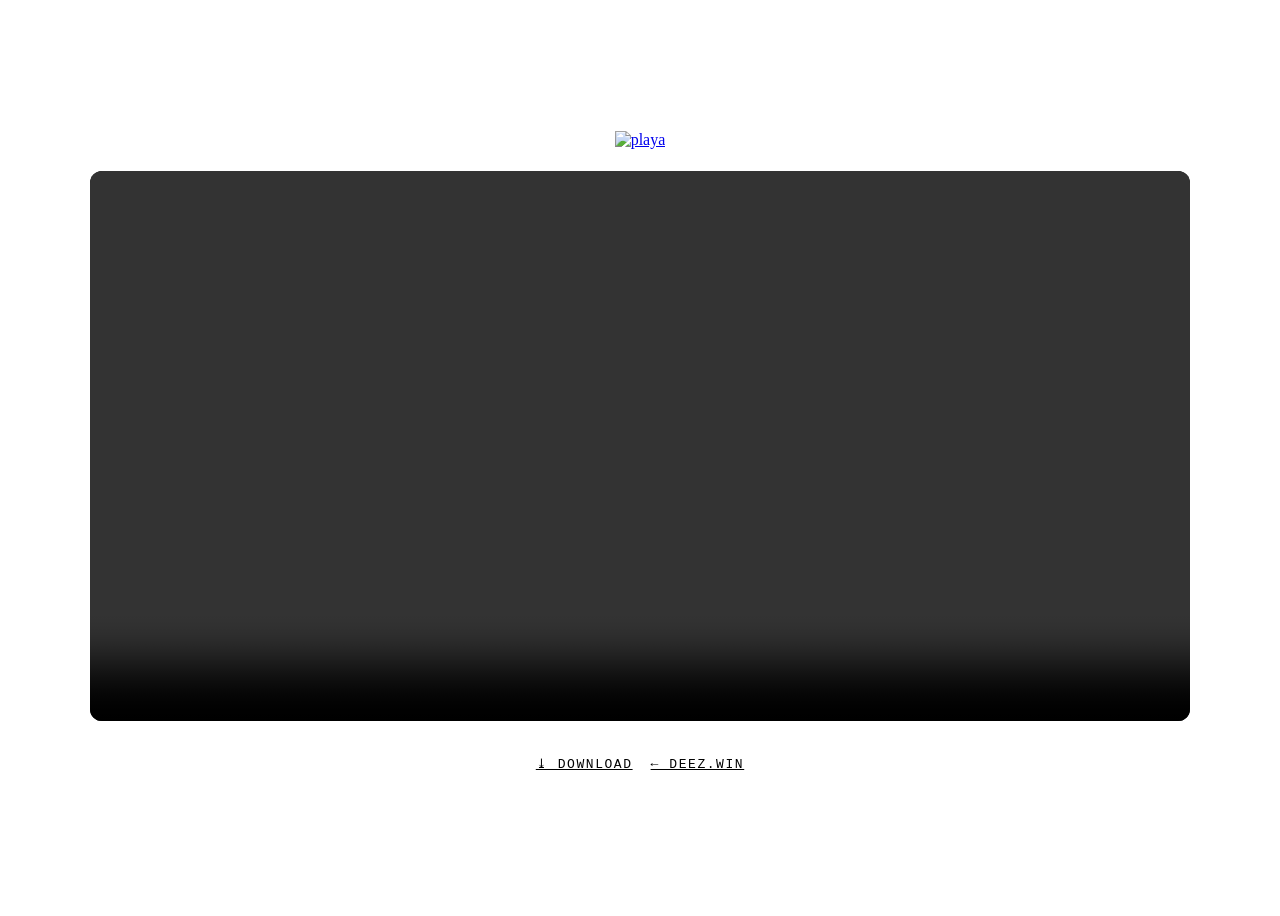
==== experiments/deez-win/ops/video/index.html @ 5276b8d0 "Serve a demo video at /video Entire-Checkpoint: 01M17B2VG035JFKWJAHTK6Q8Z4" ====
<!doctype html>
<html lang="en">
<head>
<meta charset="utf-8">
<meta name="viewport" content="width=device-width, initial-scale=1">
<title>deez.win · video</title>
<link rel="icon" href="/favicon.png" type="image/png">
<link rel="stylesheet" href="/app.css">
<style>
  .vid-shell { min-height: 100vh; display: flex; flex-direction: column; align-items: center; justify-content: center; gap: 22px; padding: 24px; box-sizing: border-box; }
  .vid-shell video { width: min(1100px, 100%); max-height: 78vh; background: #000; border-radius: 12px; outline: 1px solid rgba(255,255,255,.12); }
  .vid-actions { display: flex; gap: 18px; align-items: center; font-family: 'DM Mono', monospace; font-size: 13px; letter-spacing: .12em; text-transform: uppercase; }
  .vid-actions a { color: inherit; }
</style>
</head>
<body>
<main class="vid-shell">
  <a href="/" aria-label="deez.win home"><img src="/playa-logo.png" alt="playa" style="height:72px"></a>
  <video controls playsinline preload="metadata" src="/video/playa.mp4"></video>
  <p class="vid-actions">
    <a href="/video/playa.mp4" download="playa.mp4">⤓ Download</a>
    <a href="/">← deez.win</a>
  </p>
</main>
</body>
</html>
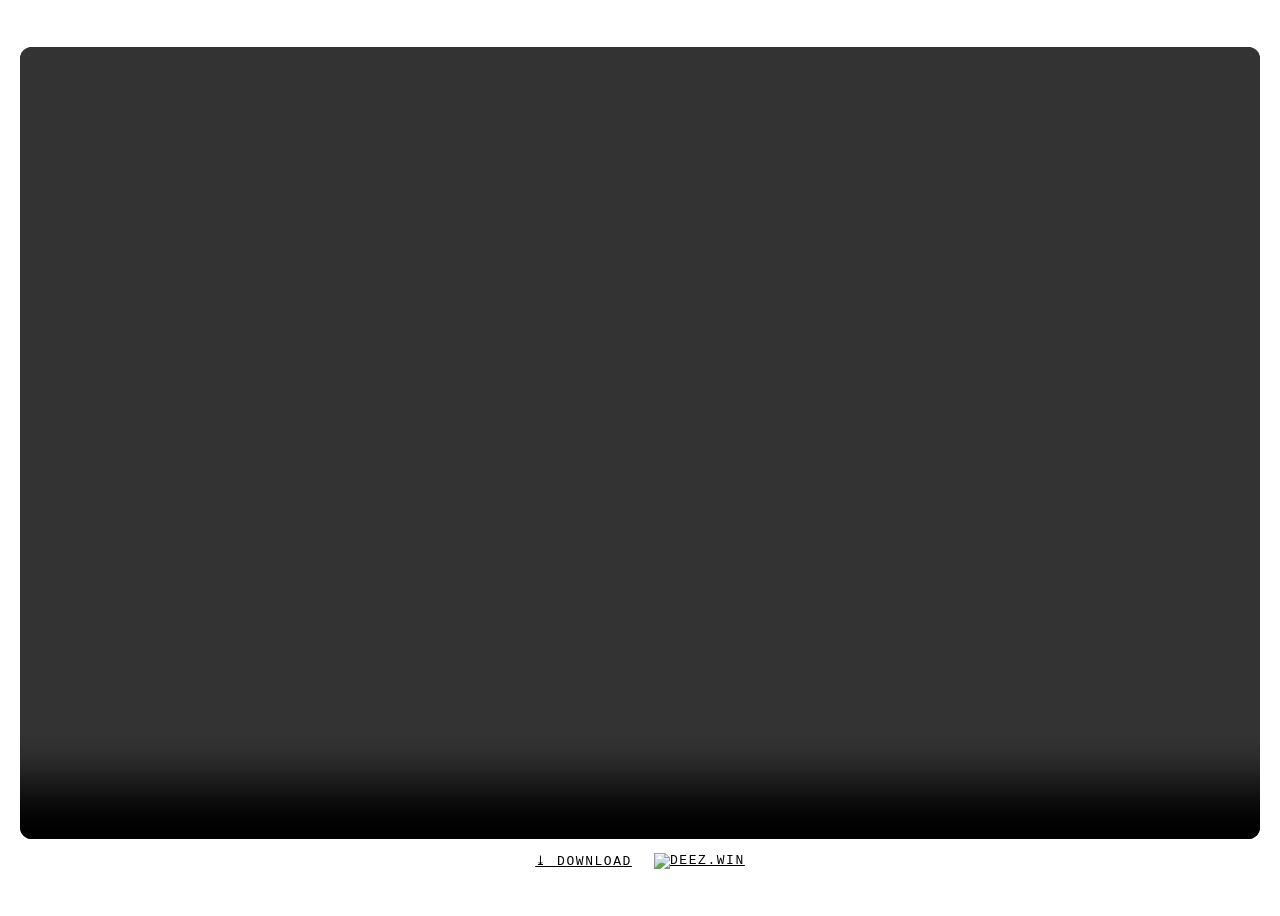
==== commit 8480f7c9: "Fill the viewport with the portrait video Entire-Checkpoint: 01M17B9W7AMHWG35T1VT8TSK0A" ====
--- a/experiments/deez-win/ops/video/index.html
+++ b/experiments/deez-win/ops/video/index.html
@@ -7,19 +7,19 @@
 <link rel="icon" href="/favicon.png" type="image/png">
 <link rel="stylesheet" href="/app.css">
 <style>
-  .vid-shell { min-height: 100vh; display: flex; flex-direction: column; align-items: center; justify-content: center; gap: 22px; padding: 24px; box-sizing: border-box; }
-  .vid-shell video { width: min(1100px, 100%); max-height: 78vh; background: #000; border-radius: 12px; outline: 1px solid rgba(255,255,255,.12); }
-  .vid-actions { display: flex; gap: 18px; align-items: center; font-family: 'DM Mono', monospace; font-size: 13px; letter-spacing: .12em; text-transform: uppercase; }
+  .vid-shell { min-height: 100vh; display: flex; flex-direction: column; align-items: center; justify-content: center; gap: 14px; padding: 12px; box-sizing: border-box; }
+  .vid-shell video { width: auto; height: 88vh; max-width: 100%; background: #000; border-radius: 12px; outline: 1px solid rgba(255,255,255,.12); }
+  .vid-actions { display: flex; gap: 22px; align-items: center; margin: 0; font-family: 'DM Mono', monospace; font-size: 13px; letter-spacing: .12em; text-transform: uppercase; }
   .vid-actions a { color: inherit; }
+  @media (max-width: 700px) { .vid-shell video { width: 100%; height: auto; max-height: 88vh; } }
 </style>
 </head>
 <body>
 <main class="vid-shell">
-  <a href="/" aria-label="deez.win home"><img src="/playa-logo.png" alt="playa" style="height:72px"></a>
   <video controls playsinline preload="metadata" src="/video/playa.mp4"></video>
   <p class="vid-actions">
     <a href="/video/playa.mp4" download="playa.mp4">⤓ Download</a>
-    <a href="/">← deez.win</a>
+    <a href="/"><img src="/playa-logo.png" alt="deez.win" style="height:36px;vertical-align:middle"></a>
   </p>
 </main>
 </body>
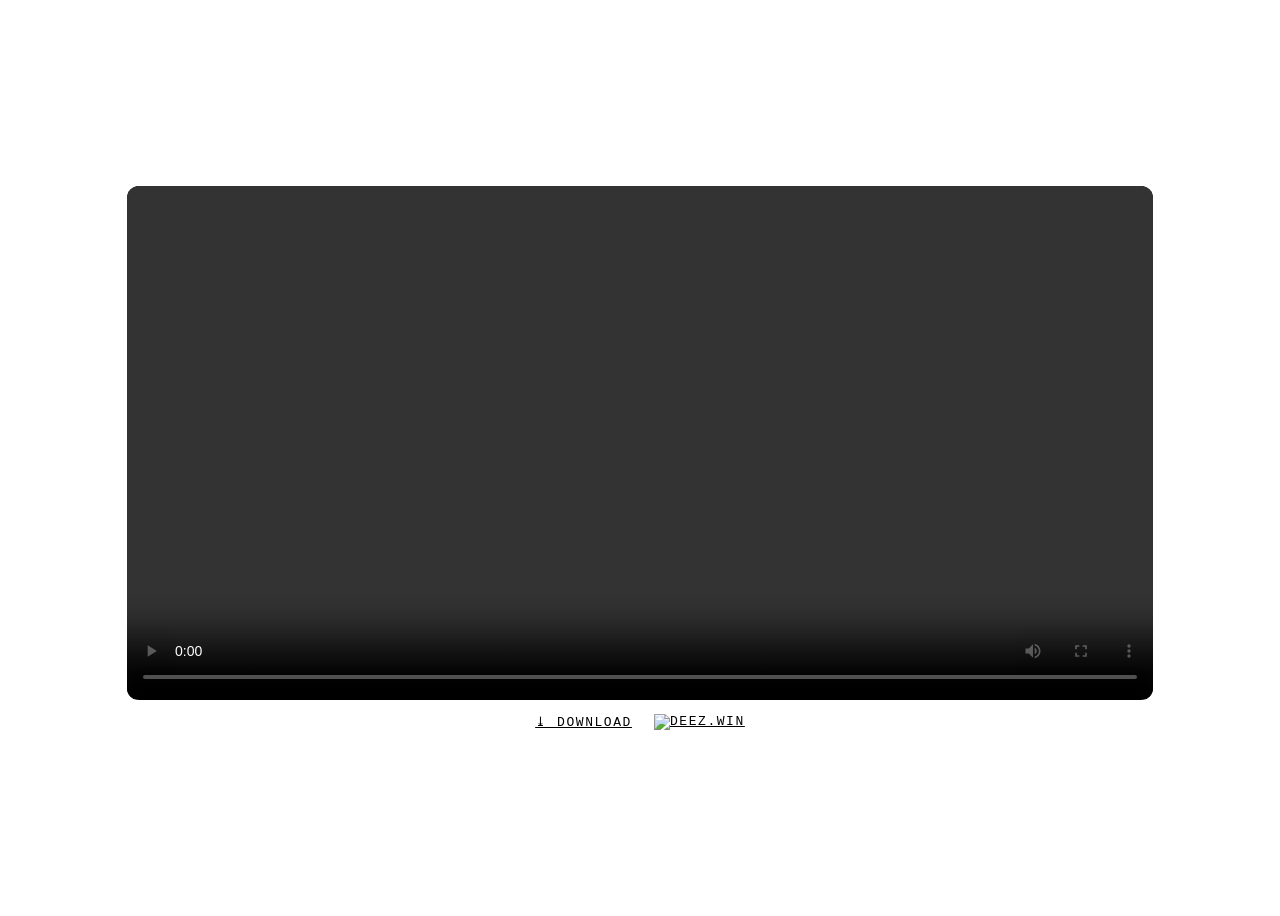
==== commit 5ef961fe: "Size the video page for the landscape recording Entire-Checkpoint: 01M17BEFHVGHW3Z1PX0XWP52HT" ====
--- a/experiments/deez-win/ops/video/index.html
+++ b/experiments/deez-win/ops/video/index.html
@@ -8,10 +8,9 @@
 <link rel="stylesheet" href="/app.css">
 <style>
   .vid-shell { min-height: 100vh; display: flex; flex-direction: column; align-items: center; justify-content: center; gap: 14px; padding: 12px; box-sizing: border-box; }
-  .vid-shell video { width: auto; height: 88vh; max-width: 100%; background: #000; border-radius: 12px; outline: 1px solid rgba(255,255,255,.12); }
+  .vid-shell video { width: min(100%, calc(86vh * 464 / 350)); height: auto; max-height: 86vh; background: #000; border-radius: 12px; outline: 1px solid rgba(255,255,255,.12); }
   .vid-actions { display: flex; gap: 22px; align-items: center; margin: 0; font-family: 'DM Mono', monospace; font-size: 13px; letter-spacing: .12em; text-transform: uppercase; }
   .vid-actions a { color: inherit; }
-  @media (max-width: 700px) { .vid-shell video { width: 100%; height: auto; max-height: 88vh; } }
 </style>
 </head>
 <body>
